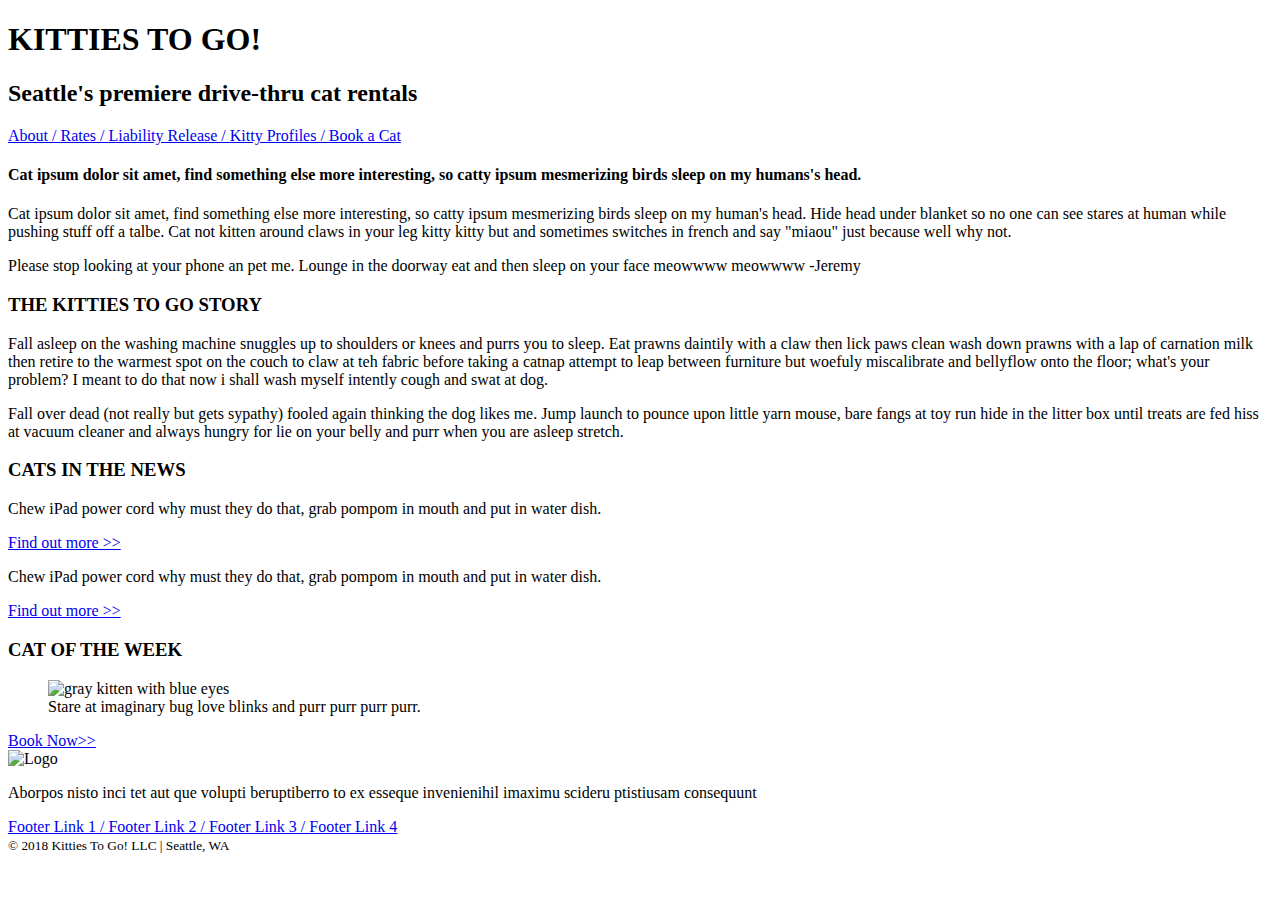
==== mockup-index.html @ a13232ef "add mockup-index.html" ====
<!DOCTYPE html>
<html lang="en">
<head>
  <meta charset="utf-8">
  <title>Kitties To Go!</title>
  <link rel="stylesheet" type="text/css" href="styles.css"
</head>
<body>
  <header>
    <h1>KITTIES TO GO!</h1>
    <h2>Seattle's premiere drive-thru cat rentals</h2>
  </header>
  <nav>
  <div class="topnav">
    <a href="#">About / </a>
    <a href="#">Rates / </a>
    <a href="#">Liability Release / </a>
    <a href="#">Kitty Profiles / </a>
    <a href="#">Book a Cat  </a>
  </nav>
  <section>
    <h4> Cat ipsum dolor sit amet, find something else more interesting, so catty ipsum mesmerizing birds sleep on my humans's head. </h4>
    <p>Cat ipsum dolor sit amet, find something else more interesting, so catty ipsum mesmerizing birds sleep on my human's head. Hide head under blanket so no one can see stares at human while pushing stuff off a talbe. Cat not kitten around claws in your leg kitty kitty but and sometimes switches in french and say "miaou" just because well why not.</p>
  </section>
  <p class="quote"> Please stop looking at your phone an pet me. Lounge in the doorway eat and then sleep on your face meowwww meowwww -Jeremy</p>
  <section>
    <h3>THE KITTIES TO GO STORY</h3>
    <p>Fall asleep on the washing machine snuggles up to shoulders or knees and purrs you to sleep. Eat prawns daintily with a claw then lick paws clean wash down prawns with a lap of carnation  milk then retire to the warmest spot on the couch to claw at teh fabric before taking a catnap attempt to leap between furniture but woefuly miscalibrate and bellyflow onto the floor; what's your problem? I meant to do that now i shall wash myself intently cough and swat at dog.</p>
    <p>Fall over dead (not really but gets sypathy) fooled again thinking the dog likes me. Jump launch to pounce upon little yarn mouse, bare fangs at toy run hide in the litter box until treats are fed hiss at vacuum cleaner and always hungry for lie on your belly and purr when you are asleep stretch.</p>
  </section>
<aside>
 <section>
  <h3> CATS IN THE NEWS </h3>
    <p>Chew iPad power cord why must they do that, grab pompom in mouth and put in water dish.</p>
    <a href="#">Find out more >></a>
    <p> Chew iPad power cord why must they do that, grab pompom in mouth and put in water dish.</p>
    <a href="#">Find out more >></a>
  </section>
  <section>
    <h3> CAT OF THE WEEK </h3>
    <figure>
    <img src="//Laurenrowe/Desktop/html100/portfolio/images/lesson04-mock3-sidebar-cat.jpg" alt="gray kitten with blue eyes">
    <figcaption>Stare at imaginary bug love blinks and purr purr purr purr.</figcaption>
    </figure>
    <a href="#">Book Now>></a>
  </section>
</aside>
<footer>
<img src="portfolio/images/lesson04-mock4-footer-image.jpf" alt="Logo"></footer>
<p>Aborpos nisto inci tet aut que volupti beruptiberro to ex esseque invenienihil imaximu scideru ptistiusam consequunt</p>
<nav>
  <a href="#">Footer Link 1 / </a>
  <a href="#">Footer Link 2 / </a>
  <a href="#">Footer Link 3 / </a>
  <a href="#">Footer Link 4</a>
</nav>
<small>© 2018 Kitties To Go! LLC | Seattle, WA</small>
</footer>
</body>
</html>
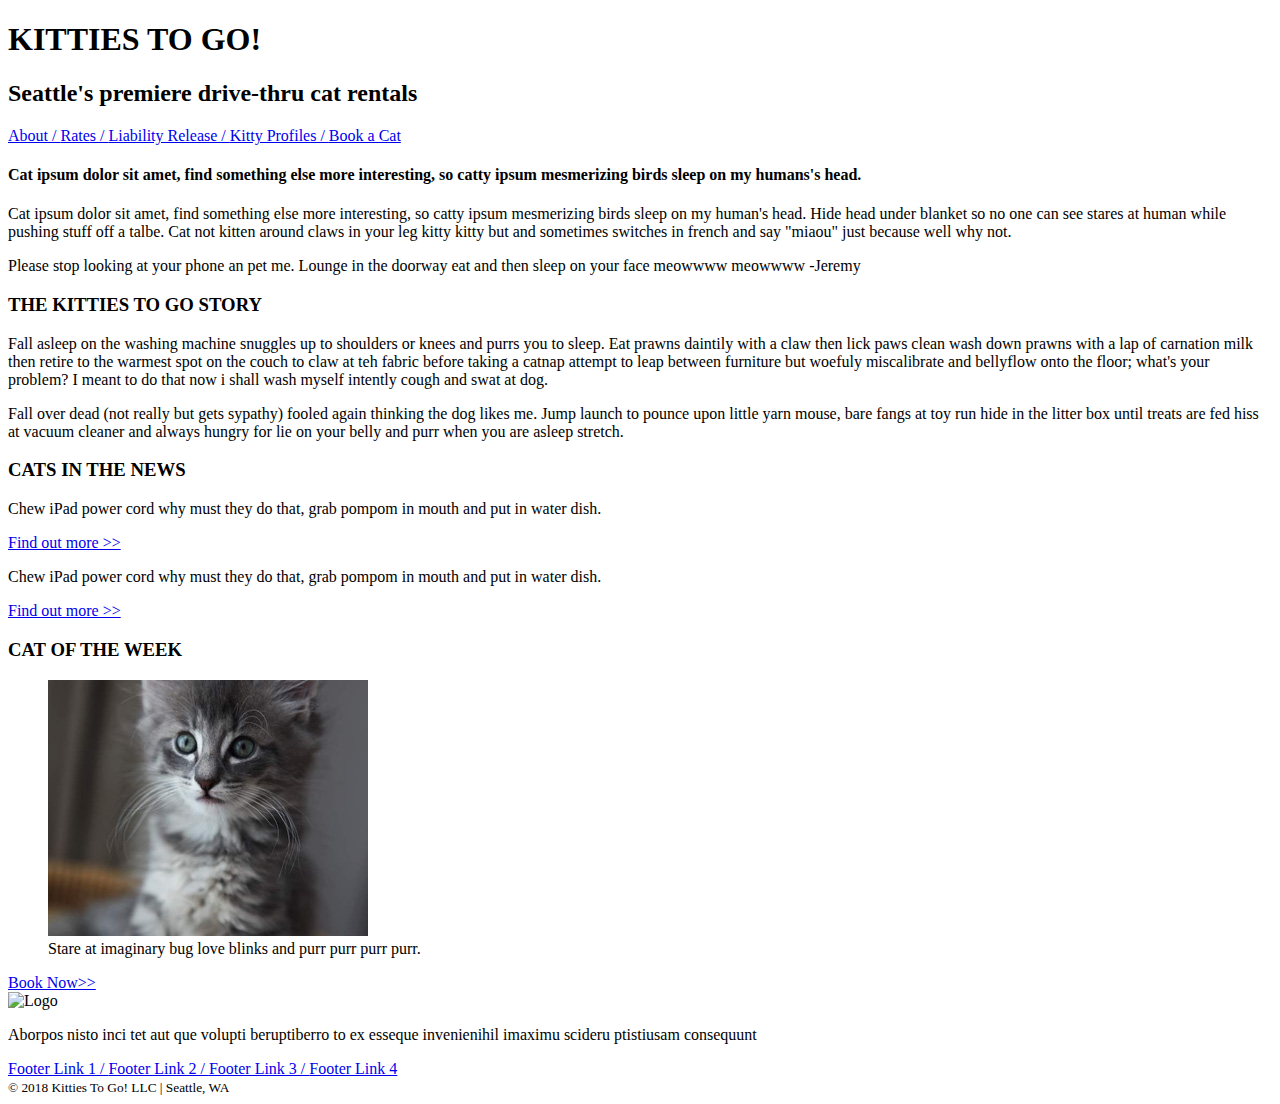
==== commit 73d03f47: "add changes" ====
--- a/mockup-index.html
+++ b/mockup-index.html
@@ -39,14 +39,14 @@
   <section>
     <h3> CAT OF THE WEEK </h3>
     <figure>
-    <img src="//Laurenrowe/Desktop/html100/portfolio/images/lesson04-mock3-sidebar-cat.jpg" alt="gray kitten with blue eyes">
+    <img src="Images/lesson04-mock3-sidebar-cat.jpg" alt="gray kitten with blue eyes">
     <figcaption>Stare at imaginary bug love blinks and purr purr purr purr.</figcaption>
     </figure>
     <a href="#">Book Now>></a>
   </section>
 </aside>
 <footer>
-<img src="portfolio/images/lesson04-mock4-footer-image.jpf" alt="Logo"></footer>
+<img src="Images/lesson04-mock5-cat-logo.jpg" alt="Logo"></footer>
 <p>Aborpos nisto inci tet aut que volupti beruptiberro to ex esseque invenienihil imaximu scideru ptistiusam consequunt</p>
 <nav>
   <a href="#">Footer Link 1 / </a>
--- a/styles.css
+++ b/styles.css
@@ -0,0 +1,3 @@
+<style>
+
+</style>
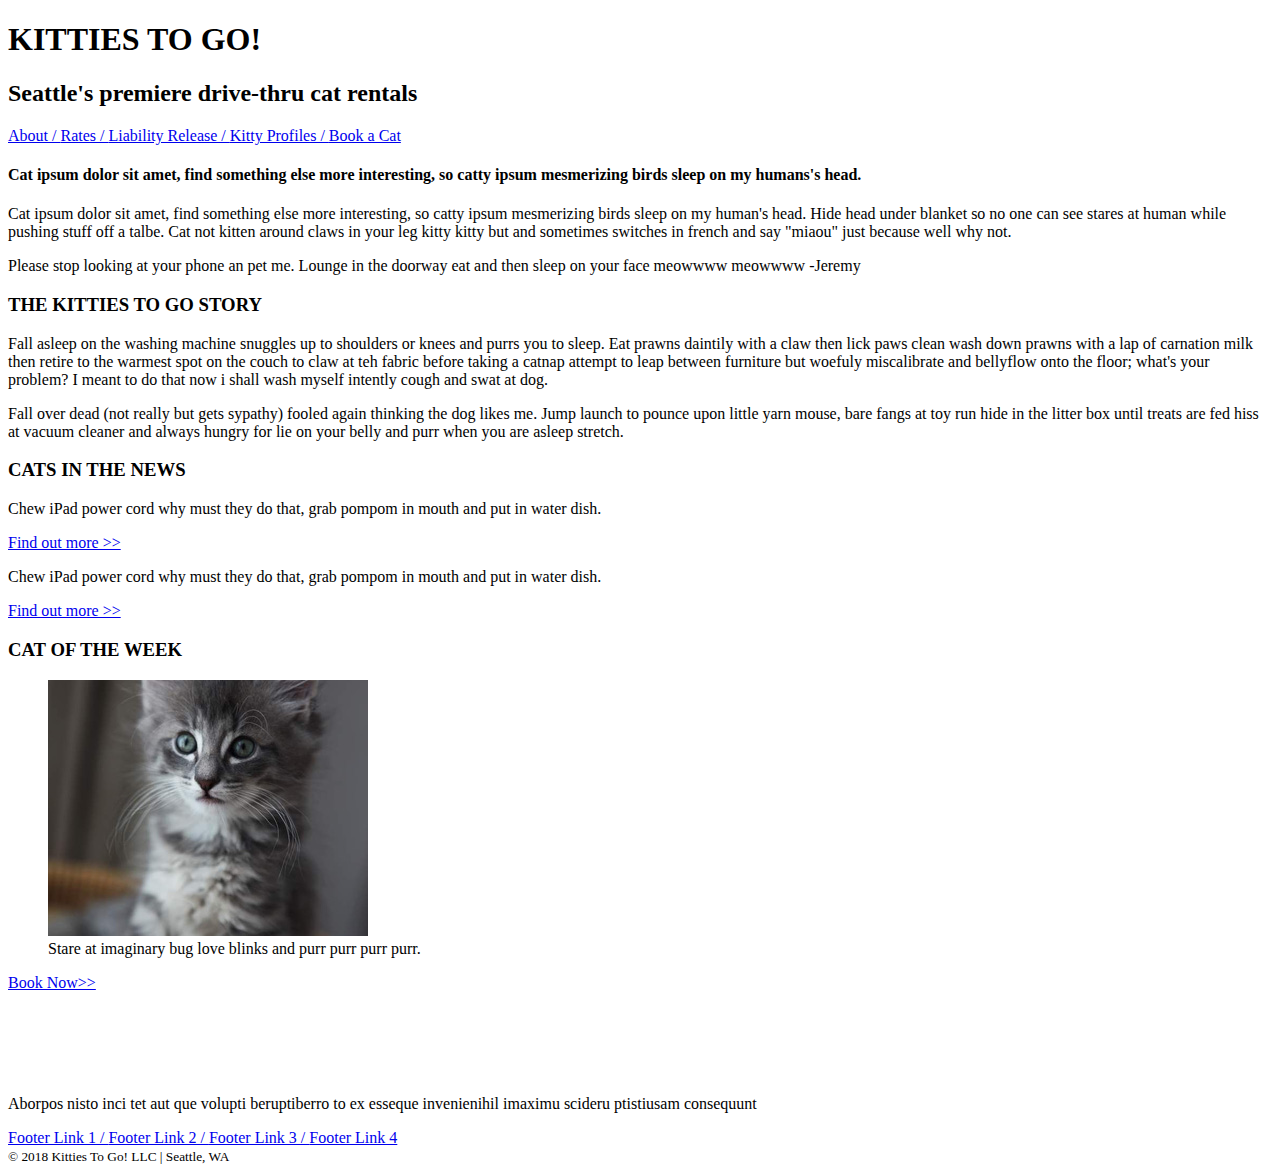
==== commit 16045b1e: "add changes" ====
--- a/mockup-index.html
+++ b/mockup-index.html
@@ -46,7 +46,7 @@
   </section>
 </aside>
 <footer>
-<img src="Images/lesson04-mock5-cat-logo.jpg" alt="Logo"></footer>
+<img src="Images/lesson04-mock5-cat-logo.png" alt="Logo"></footer>
 <p>Aborpos nisto inci tet aut que volupti beruptiberro to ex esseque invenienihil imaximu scideru ptistiusam consequunt</p>
 <nav>
   <a href="#">Footer Link 1 / </a>
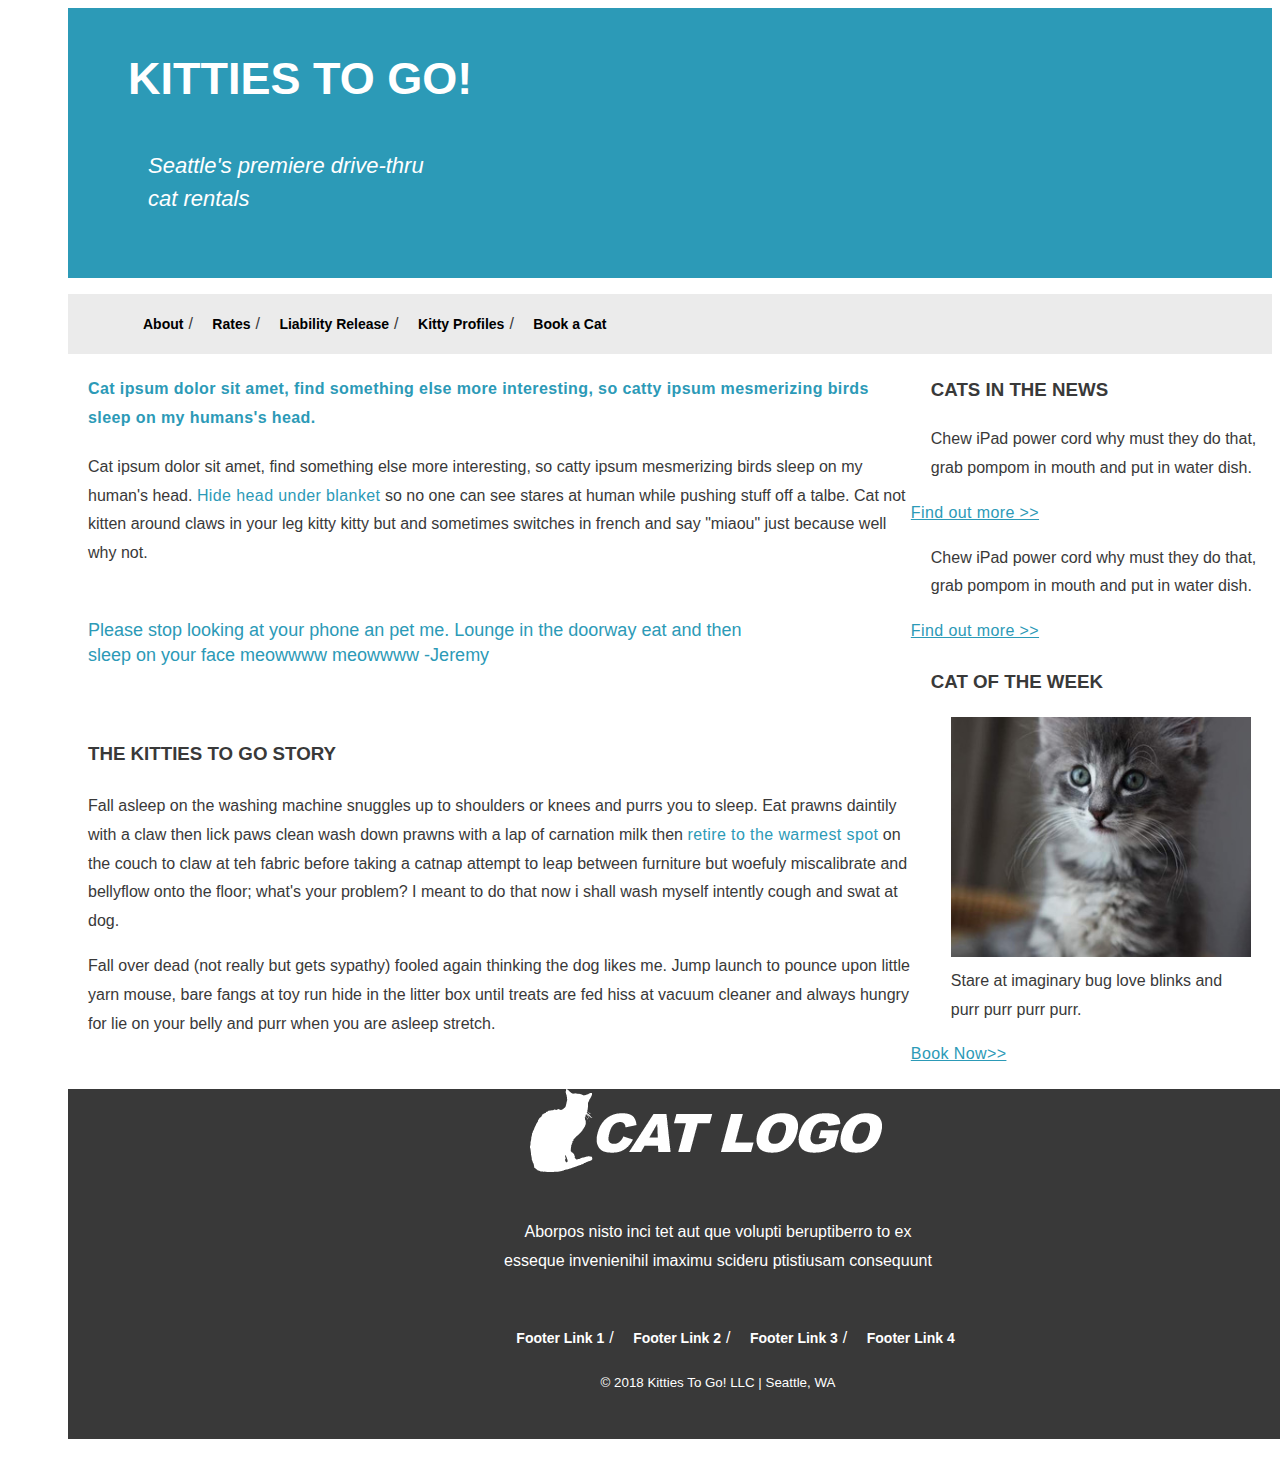
==== commit fe646081: "save changes to index.html" ====
--- a/mockup-index.html
+++ b/mockup-index.html
@@ -3,58 +3,59 @@
 <head>
   <meta charset="utf-8">
   <title>Kitties To Go!</title>
-  <link rel="stylesheet" type="text/css" href="styles.css"
+  <link rel="stylesheet" type="text/css" href="styles.css">
 </head>
 <body>
   <header>
-    <h1>KITTIES TO GO!</h1>
-    <h2>Seattle's premiere drive-thru cat rentals</h2>
+    <div>
+      <h1>KITTIES TO GO!</h1>
+      <p>Seattle's premiere drive-thru<br>
+       cat rentals</p>
+     </div>
   </header>
   <nav>
-  <div class="topnav">
-    <a href="#">About / </a>
-    <a href="#">Rates / </a>
-    <a href="#">Liability Release / </a>
-    <a href="#">Kitty Profiles / </a>
-    <a href="#">Book a Cat  </a>
+    <ul>
+    <li><a href="file:///Users/laurenrowe/Desktop/html100/mockup/mockup-index.html#">About</a></li>
+    <li><a href="#">Rates</a></li>
+    <li><a href="file:///Users/laurenrowe/Desktop/html100/mockup/mockup-waiver.html">Liability Release</a></li>
+    <li><a href="#">Kitty Profiles</a></li>
+    <li><a href="#">Book a Cat</a></li>
+  </ul>
   </nav>
-  <section>
-    <h4> Cat ipsum dolor sit amet, find something else more interesting, so catty ipsum mesmerizing birds sleep on my humans's head. </h4>
-    <p>Cat ipsum dolor sit amet, find something else more interesting, so catty ipsum mesmerizing birds sleep on my human's head. Hide head under blanket so no one can see stares at human while pushing stuff off a talbe. Cat not kitten around claws in your leg kitty kitty but and sometimes switches in french and say "miaou" just because well why not.</p>
-  </section>
+  <section class="container">
+    <h4 class="teal-text"> Cat ipsum dolor sit amet, find something else more interesting, so catty ipsum mesmerizing birds sleep on my humans's head. </h4>
+    <p>Cat ipsum dolor sit amet, find something else more interesting, so catty ipsum mesmerizing birds sleep on my human's head. <span class="teal-text">Hide head under blanket</span> so no one can see stares at human while pushing stuff off a talbe. Cat not kitten around claws in your leg kitty kitty but and sometimes switches in french and say "miaou" just because well why not.</p>
   <p class="quote"> Please stop looking at your phone an pet me. Lounge in the doorway eat and then sleep on your face meowwww meowwww -Jeremy</p>
-  <section>
-    <h3>THE KITTIES TO GO STORY</h3>
-    <p>Fall asleep on the washing machine snuggles up to shoulders or knees and purrs you to sleep. Eat prawns daintily with a claw then lick paws clean wash down prawns with a lap of carnation  milk then retire to the warmest spot on the couch to claw at teh fabric before taking a catnap attempt to leap between furniture but woefuly miscalibrate and bellyflow onto the floor; what's your problem? I meant to do that now i shall wash myself intently cough and swat at dog.</p>
+    <h3  class="container">THE KITTIES TO GO STORY</h3><br><br>
+    <p>Fall asleep on the washing machine snuggles up to shoulders or knees and purrs you to sleep. Eat prawns daintily with a claw then lick paws clean wash down prawns with a lap of carnation  milk then <span class="teal-text">retire to the warmest spot</span> on the couch to claw at teh fabric before taking a catnap attempt to leap between furniture but woefuly miscalibrate and bellyflow onto the floor; what's your problem? I meant to do that now i shall wash myself intently cough and swat at dog.</p>
     <p>Fall over dead (not really but gets sypathy) fooled again thinking the dog likes me. Jump launch to pounce upon little yarn mouse, bare fangs at toy run hide in the litter box until treats are fed hiss at vacuum cleaner and always hungry for lie on your belly and purr when you are asleep stretch.</p>
-  </section>
-<aside>
- <section>
+</section>
+    <aside class="sidebar-col">
   <h3> CATS IN THE NEWS </h3>
     <p>Chew iPad power cord why must they do that, grab pompom in mouth and put in water dish.</p>
-    <a href="#">Find out more >></a>
+    <a class="teal-text" href="#">Find out more >></a>
     <p> Chew iPad power cord why must they do that, grab pompom in mouth and put in water dish.</p>
-    <a href="#">Find out more >></a>
-  </section>
-  <section>
+    <a class="teal-text" href="#">Find out more >></a>
     <h3> CAT OF THE WEEK </h3>
     <figure>
-    <img src="Images/lesson04-mock3-sidebar-cat.jpg" alt="gray kitten with blue eyes">
+    <img src="Images/lesson04-mock3-sidebar-cat.jpg" alt="gray kitten with blue eyes" width="300">
     <figcaption>Stare at imaginary bug love blinks and purr purr purr purr.</figcaption>
     </figure>
-    <a href="#">Book Now>></a>
-  </section>
-</aside>
+    <a class="teal-text" href="#">Book Now>></a>
+    </aside>
 <footer>
-<img src="Images/lesson04-mock5-cat-logo.png" alt="Logo"></footer>
-<p>Aborpos nisto inci tet aut que volupti beruptiberro to ex esseque invenienihil imaximu scideru ptistiusam consequunt</p>
+    <img src="Images/lesson04-mock5-cat-logo.png" alt="Logo">
+<p>Aborpos nisto inci tet aut que volupti beruptiberro to ex<br>esseque invenienihil imaximu scideru ptistiusam consequunt</p>
 <nav>
-  <a href="#">Footer Link 1 / </a>
-  <a href="#">Footer Link 2 / </a>
-  <a href="#">Footer Link 3 / </a>
-  <a href="#">Footer Link 4</a>
+  <ul>
+  <li><a href="#">Footer Link 1</a></li>
+  <li><a href="#">Footer Link 2</a></li>
+  <li><a href="#">Footer Link 3</a></li>
+  <li><a href="#">Footer Link 4</a></li>
+</ul>
 </nav>
-<small>© 2018 Kitties To Go! LLC | Seattle, WA</small>
+<p><small>© 2018 Kitties To Go! LLC | Seattle, WA</small></p>
 </footer>
 </body>
 </html>
+
--- a/styles.css
+++ b/styles.css
@@ -1,3 +1,127 @@
 <style>
+*{box-sizing: border-box;}
+body {
+  font-family: 'Calibri', sans-serif;
+   color: #393939;
+   line-height: 1.8;
+   padding-left: 60px;
+}
+h3 {padding-left: 20px;}
+h4 {padding-left: 20px;}
+p {padding-left: 20px;}
+header {
+   height: 270px;
+   background-color: #2c9ab7;
+   padding-left: 60px;
+   display: flex;
+   color: white;
+}
 
+header h1 {
+  font-size: 45px;
+  background-color: #2c9ab7;
+}
+header p {
+   font-size: 22px;
+   line-height: 1.5;
+   font-style: italic;
+ }
+nav {
+   background-color: #ebebeb;
+   height: 60px;
+   padding-left: 35px;
+}
+
+nav ul li {
+   display: inline;
+   line-height: 60px;
+}
+nav ul li a {
+   color: black !important;
+   font-weight: bold;
+   margin-right: 20px;
+   font-size: 14px;
+   text-decoration: none;
+}
+
+nav ul li:not(:last-child):after {
+   content: "/";
+   position: relative;
+   left: -15px;
+}
+.container {
+   width: 70%;
+   float: left;
+ }
+
+.teal-text {
+   margin-bottom: 20px;
+   letter-spacing: .4px;
+   color: #2c9ab7;
+}
+
+.quote {
+   margin-top: 50px;
+   margin-bottom: 50px;
+   font-size: 18px;
+   line-height: 1.4;
+   color: #2c9ab7;
+   width: 80%;
+}
+.sidebar-col {
+  float:right;
+  width: 30%;
+  max-width: 400px;
+}
+
+footer {
+   clear: both;
+   background-color: #393939;
+   height: 350px;
+   text-align: center;
+   color: #fff;
+   display: flex;
+}
+
+footer {
+   position: relative;
+   left: 0;
+   height: 350px;
+   width: 100vw;
+   background-color: #393939;
+   z-index: -10;
+   text-align: center;
+   display: inline-block;
+}
+
+footer img {
+   margin-bottom: 20px;
+   display: inline-block;
+}
+
+footer {
+   list-style-type: none;
+   margin-top: 20px;
+   margin-bottom: 20px;
+   display: inline-block;
+}
+
+footer nav {
+     color: white !important;
+     background-color: #393939;
+     display: inline-block;
+     line-height: 60px;
+  }
+
+footer nav ul li a {
+     color: white !important;
+     font-weight: bold;
+     margin-right: 20px;
+     font-size: 14px;
+     display: inline-block;
+}
+small {
+   font-weight: lighter;
+  display: inline-block;
+}
 </style>
